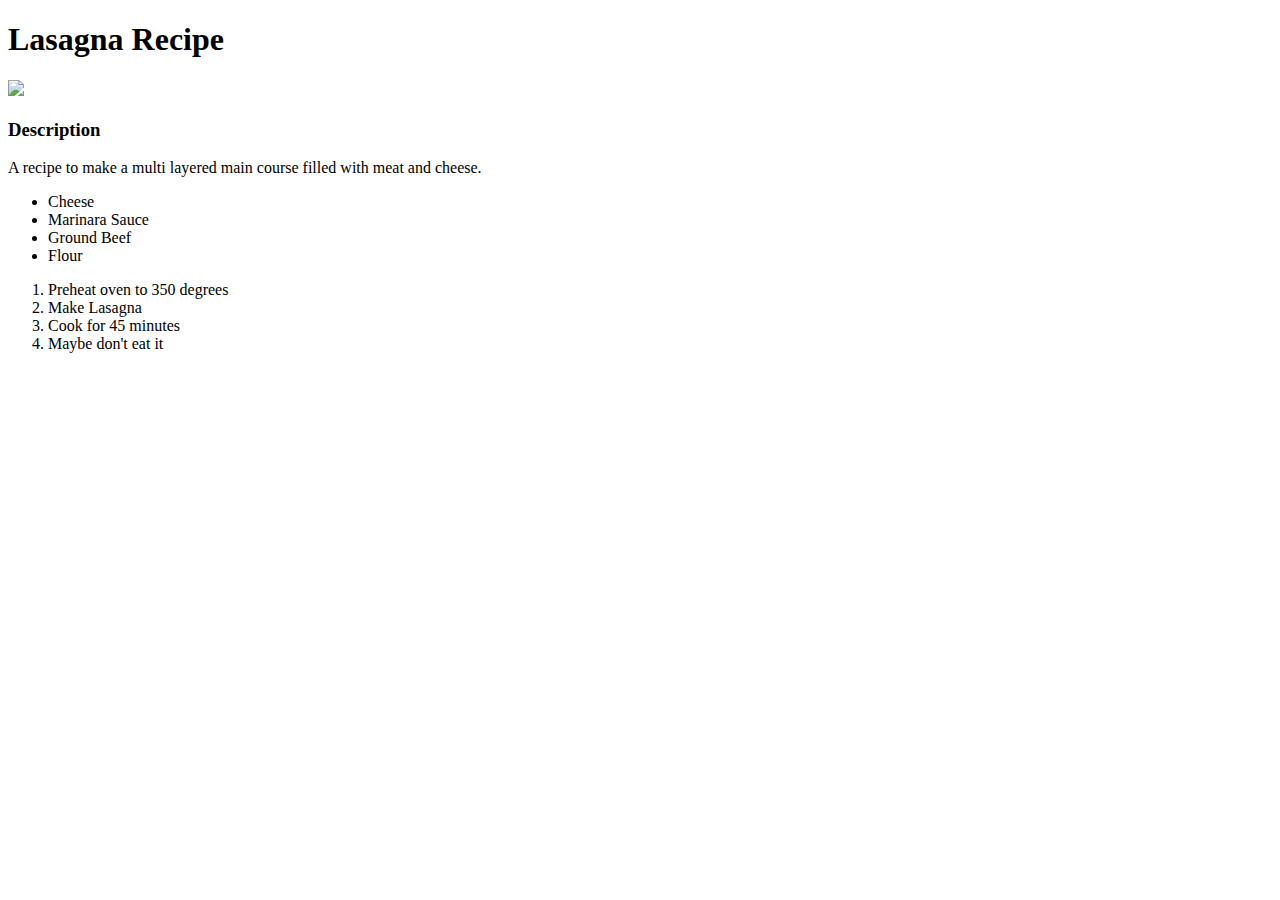
==== recipes/lasagna.html @ 0a01aa22 "Add 3 recipes" ====
<!DOCTYPE html>
<html lang="en">
  <head>
    <meta charset="UTF-8" />
    <meta http-equiv="X-UA-Compatible" content="IE=edge" />
    <meta name="viewport" content="width=<device-width>, initial-scale=1.0" />
    <title>Document</title>
  </head>
  <body>
    <h1>Lasagna Recipe</h1>
    <img src="/public/Lasagna.webp" />
    <h3>Description</h3>
    <p>
        A recipe to make a multi layered main course filled with meat and cheese.
    </p>
    <ul>
        <li>Cheese</li>
        <li>Marinara Sauce</li>
        <li>Ground Beef</li>
        <li>Flour</li>
    </ul>
    <ol>
        <li>Preheat oven to 350 degrees</li>
        <li>Make Lasagna</li>
        <li>Cook for 45 minutes</li>
        <li>Maybe don't eat it</li>
    </ol>
  </body>
</html>
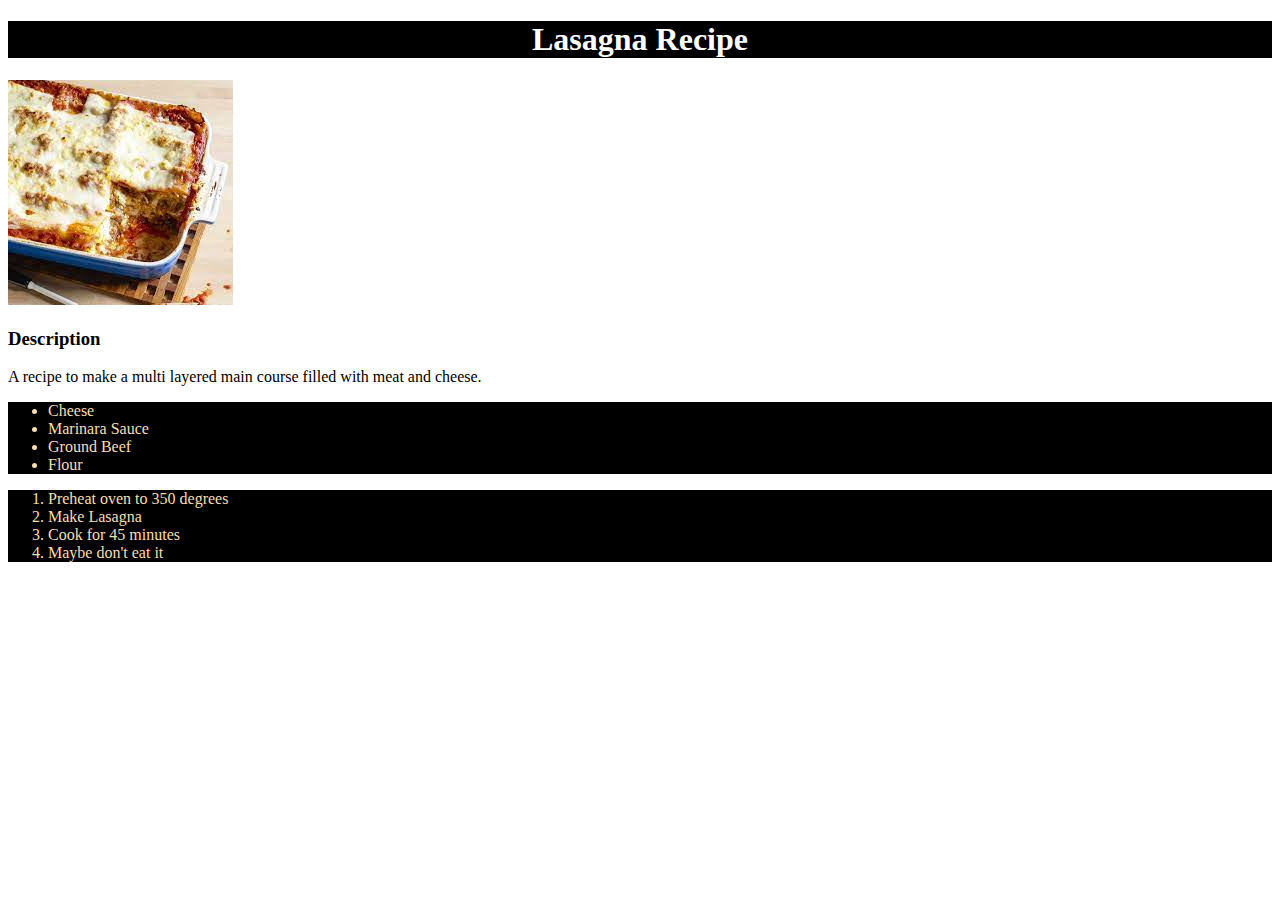
==== commit 23fed3d2: "Update list-container CSS and Lasagna page classes" ====
--- a/recipes/lasagna.html
+++ b/recipes/lasagna.html
@@ -1,29 +1,33 @@
 <!DOCTYPE html>
 <html lang="en">
-  <head>
-    <meta charset="UTF-8" />
-    <meta http-equiv="X-UA-Compatible" content="IE=edge" />
-    <meta name="viewport" content="width=<device-width>, initial-scale=1.0" />
-    <title>Document</title>
-  </head>
-  <body>
-    <h1>Lasagna Recipe</h1>
-    <img src="/public/Lasagna.webp" />
-    <h3>Description</h3>
-    <p>
-        A recipe to make a multi layered main course filled with meat and cheese.
-    </p>
-    <ul>
-        <li>Cheese</li>
-        <li>Marinara Sauce</li>
-        <li>Ground Beef</li>
-        <li>Flour</li>
-    </ul>
-    <ol>
-        <li>Preheat oven to 350 degrees</li>
-        <li>Make Lasagna</li>
-        <li>Cook for 45 minutes</li>
-        <li>Maybe don't eat it</li>
-    </ol>
-  </body>
-</html>
+
+<head>
+  <meta charset="UTF-8" />
+  <meta http-equiv="X-UA-Compatible" content="IE=edge" />
+  <meta name="viewport" content="width=<device-width>, initial-scale=1.0" />
+  <link rel="stylesheet" href="../styles.css">
+  <title>Document</title>
+</head>
+
+<body>
+  <h1 class="title">Lasagna Recipe</h1>
+  <img src="../public/lasagna.jpeg" alt="lasagna" />
+  <h3>Description</h3>
+  <p>
+    A recipe to make a multi layered main course filled with meat and cheese.
+  </p>
+  <ul class="list-container">
+    <li>Cheese</li>
+    <li>Marinara Sauce</li>
+    <li>Ground Beef</li>
+    <li>Flour</li>
+  </ul>
+  <ol class="list-container">
+    <li>Preheat oven to 350 degrees</li>
+    <li>Make Lasagna</li>
+    <li>Cook for 45 minutes</li>
+    <li>Maybe don't eat it</li>
+  </ol>
+</body>
+
+</html>--- a/styles.css
+++ b/styles.css
@@ -0,0 +1,11 @@
+.title {
+    color: white;
+    background-color: black;
+    font-weight: bold;
+    text-align: center;
+}
+
+.list-container {
+    background-color: black;
+    color: wheat;
+}